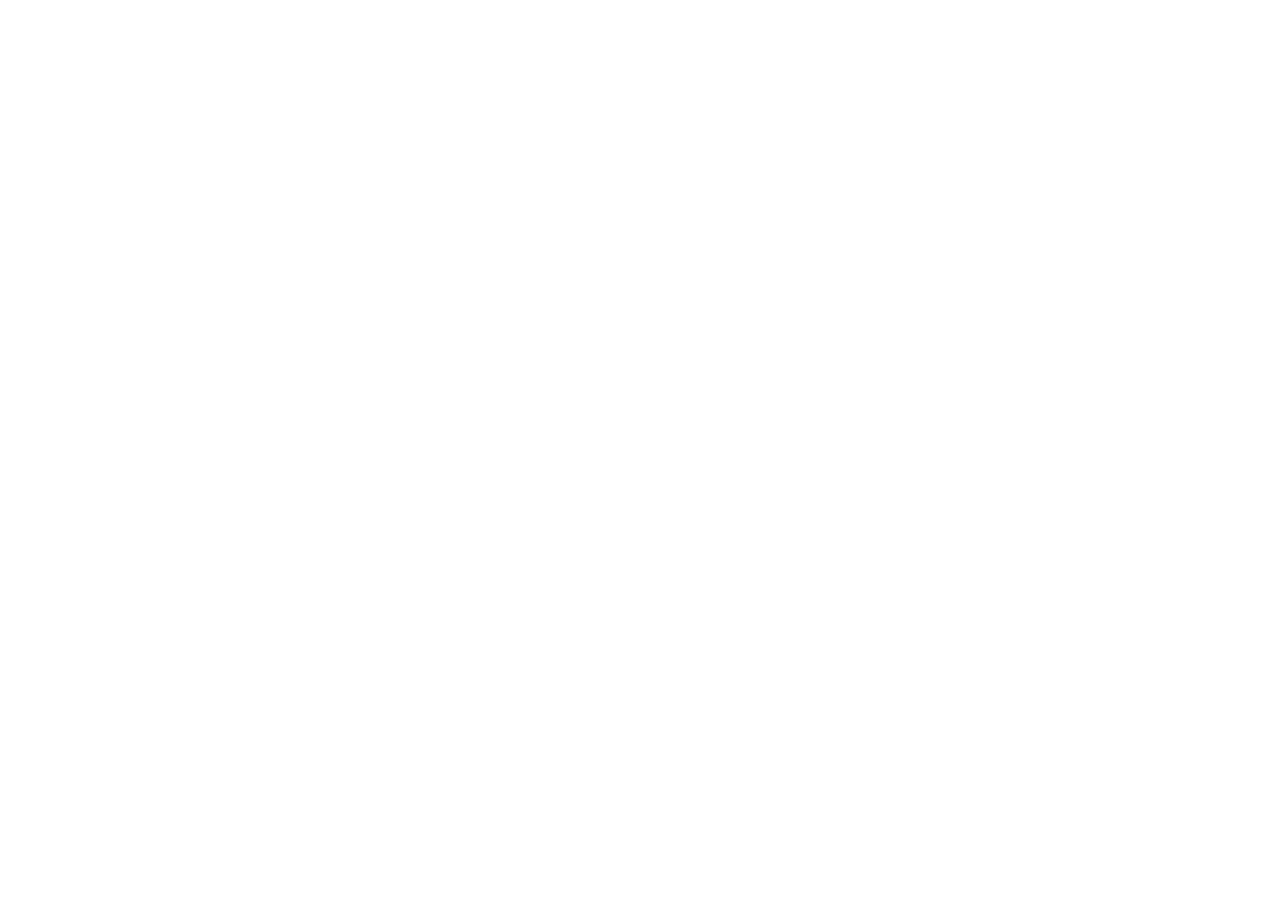
==== conhecimentos.html @ 0d008a17 "primeiro commit" ====
<!DOCTYPE html>
<html lang="pt-br">
  <head>
    <meta charset="UTF-8" />
    <meta http-equiv="X-UA-Compatible" content="IE=edge" />
    <meta name="viewport" content="width=device-width, initial-scale=1.0" />
    <title>Currículo - Camilla</title>
    <link rel="stylesheet" href="./css/styles.css" />
  </head>
  <body>
    <header></header>
  </body>
</html>
---- css/styles.css ----
html,
body,
* {
  padding: 0;
  margin: 0;
  font-family: Verdana, Geneva, Tahoma, sans-serif;
}
span {
  color: #03646b;
  font-family: "Franklin Gothic Medium", "Arial Narrow", Arial, sans-serif;
}
h1 {
  text-transform: uppercase;
  font-size: 40px;
  font-family: "Franklin Gothic Medium", "Arial Narrow", Arial, sans-serif;
}
.coluna {
  text-transform: uppercase;
  background-color: #10033d;
  color: white;
  height: 930px;
  width: 200px;
  text-align: center;
}
section {
  display: flex;
}
.conteudo {
  margin-left: 30px;
  text-transform: uppercase;
}

a {
  color: #13c6e6;
}
a:hover {
  font-size: 15px;
  color: #03646b;
}
#info {
  font-size: 13px;
  text-transform: none;
  margin-top: 5px;
}
.eu {
  text-transform: none;
  padding: 30px 20px 0 0;
}
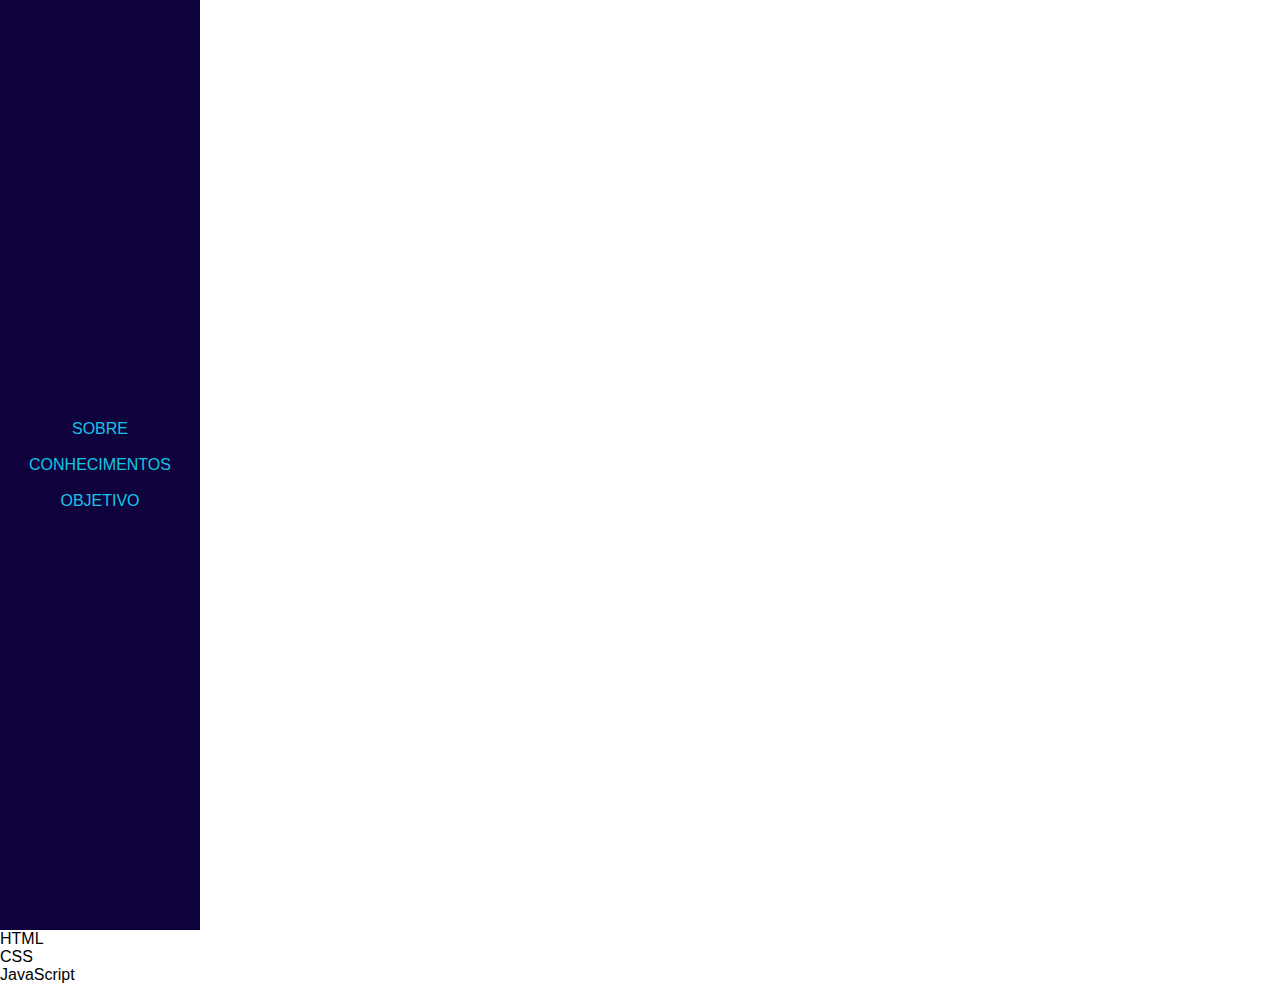
==== commit 595ff3c3: "melhorando o sobre" ====
--- a/conhecimentos.html
+++ b/conhecimentos.html
@@ -8,6 +8,26 @@
     <link rel="stylesheet" href="./css/styles.css" />
   </head>
   <body>
-    <header></header>
+    <section>
+      <div class="coluna">
+        <img src="" alt="" />
+        <nav>
+          <p><a href="./index.html">sobre</a></p>
+          <br />
+          <p>
+            <a href="./conhecimentos.html">conhecimentos</a>
+          </p>
+          <br />
+          <p><a href="./objetivos.html">objetivo</a></p>
+        </nav>
+      </div>
+      <div>
+        <ol>
+          <li>HTML</li>
+          <li>CSS</li>
+          <li>JavaScript</li>
+        </ol>
+      </div>
+    </section>
   </body>
 </html>
--- a/css/styles.css
+++ b/css/styles.css
@@ -4,6 +4,12 @@
   padding: 0;
   margin: 0;
   font-family: Verdana, Geneva, Tahoma, sans-serif;
+}
+.container {
+  height: auto;
+  width: auto;
+  display: flex;
+  align-items: center;
 }
 span {
   color: #03646b;
@@ -20,18 +26,28 @@
   color: white;
   height: 930px;
   width: 200px;
+  display: flex;
+  align-items: center;
   text-align: center;
+  justify-content: center;
 }
-section {
-  display: flex;
+.imagem {
+  height: 130px;
+  width: 130px;
+  border-radius: 50%;
+  object-fit: cover;
+  border: 3px solid;
+  border-color: #13c6e6;
 }
 .conteudo {
   margin-left: 30px;
   text-transform: uppercase;
+  float: inline-end;
 }
 
 a {
   color: #13c6e6;
+  text-decoration: none;
 }
 a:hover {
   font-size: 15px;
@@ -46,3 +62,32 @@
   text-transform: none;
   padding: 30px 20px 0 0;
 }
+.fa {
+  padding: 15px;
+  width: 20px;
+  text-align: center;
+  text-decoration: none;
+  border-radius: 35%;
+  margin: 20px 10px 10px 10px;
+}
+.fa:hover {
+  opacity: 0.7;
+  color: white;
+}
+.fa-facebook {
+  background-color: #3b5998;
+  color: white;
+}
+.fa-linkedin {
+  background-color: #007bb5;
+  color: white;
+}
+.fa-instagram {
+  background-image: url(../images/fundo-insta.webp);
+  background-size: cover;
+  color: white;
+}
+.fa-github {
+  background: black;
+  color: white;
+}
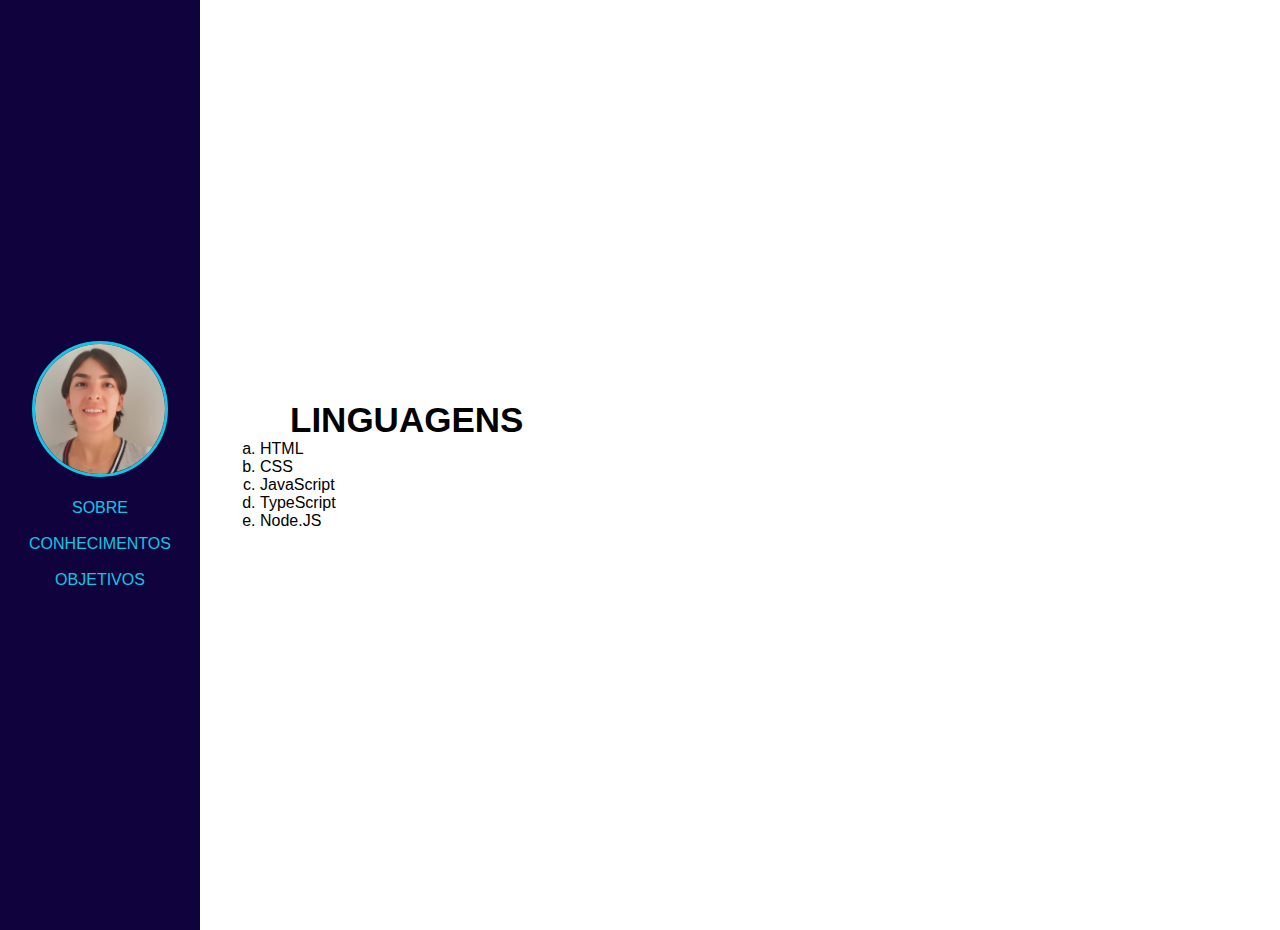
==== commit e7d8dce7: "completando objetivos" ====
--- a/conhecimentos.html
+++ b/conhecimentos.html
@@ -9,24 +9,32 @@
   </head>
   <body>
     <section>
-      <div class="coluna">
-        <img src="" alt="" />
-        <nav>
-          <p><a href="./index.html">sobre</a></p>
+      <div class="container">
+        <div class="coluna">
+          <img src="" alt="" />
+          <nav>
+            <p><img class="imagem" src="./images/camilla.jpeg" alt="" /></p>
+            <br />
+            <p><a href="./index.html">sobre</a></p>
+            <br />
+            <p>
+              <a href="./conhecimentos.html">conhecimentos</a>
+            </p>
+            <br />
+            <p><a href="./objetivos.html">objetivos</a></p>
+          </nav>
+        </div>
+        <div class="conteudo2">
+          <h1 class="titulo">Linguagens</h1>
           <br />
-          <p>
-            <a href="./conhecimentos.html">conhecimentos</a>
-          </p>
-          <br />
-          <p><a href="./objetivos.html">objetivo</a></p>
-        </nav>
-      </div>
-      <div>
-        <ol>
-          <li>HTML</li>
-          <li>CSS</li>
-          <li>JavaScript</li>
-        </ol>
+          <ol>
+            <li>HTML</li>
+            <li>CSS</li>
+            <li>JavaScript</li>
+            <li>TypeScript</li>
+            <li>Node.JS</li>
+          </ol>
+        </div>
       </div>
     </section>
   </body>
--- a/css/styles.css
+++ b/css/styles.css
@@ -19,6 +19,12 @@
   text-transform: uppercase;
   font-size: 40px;
   font-family: "Franklin Gothic Medium", "Arial Narrow", Arial, sans-serif;
+}
+h2 {
+  text-transform: uppercase;
+  font-size: 25px;
+  font-family: "Franklin Gothic Medium", "Arial Narrow", Arial, sans-serif;
+  padding: 30px;
 }
 .coluna {
   text-transform: uppercase;
@@ -91,3 +97,18 @@
   background: black;
   color: white;
 }
+.conteudo2 {
+  margin-left: 60px;
+  float: inline-end;
+}
+.titulo {
+  margin-left: 30px;
+  float: inline-end;
+  font-size: 35px;
+}
+ul {
+  list-style-type: square;
+}
+ol {
+  list-style-type: lower-alpha;
+}
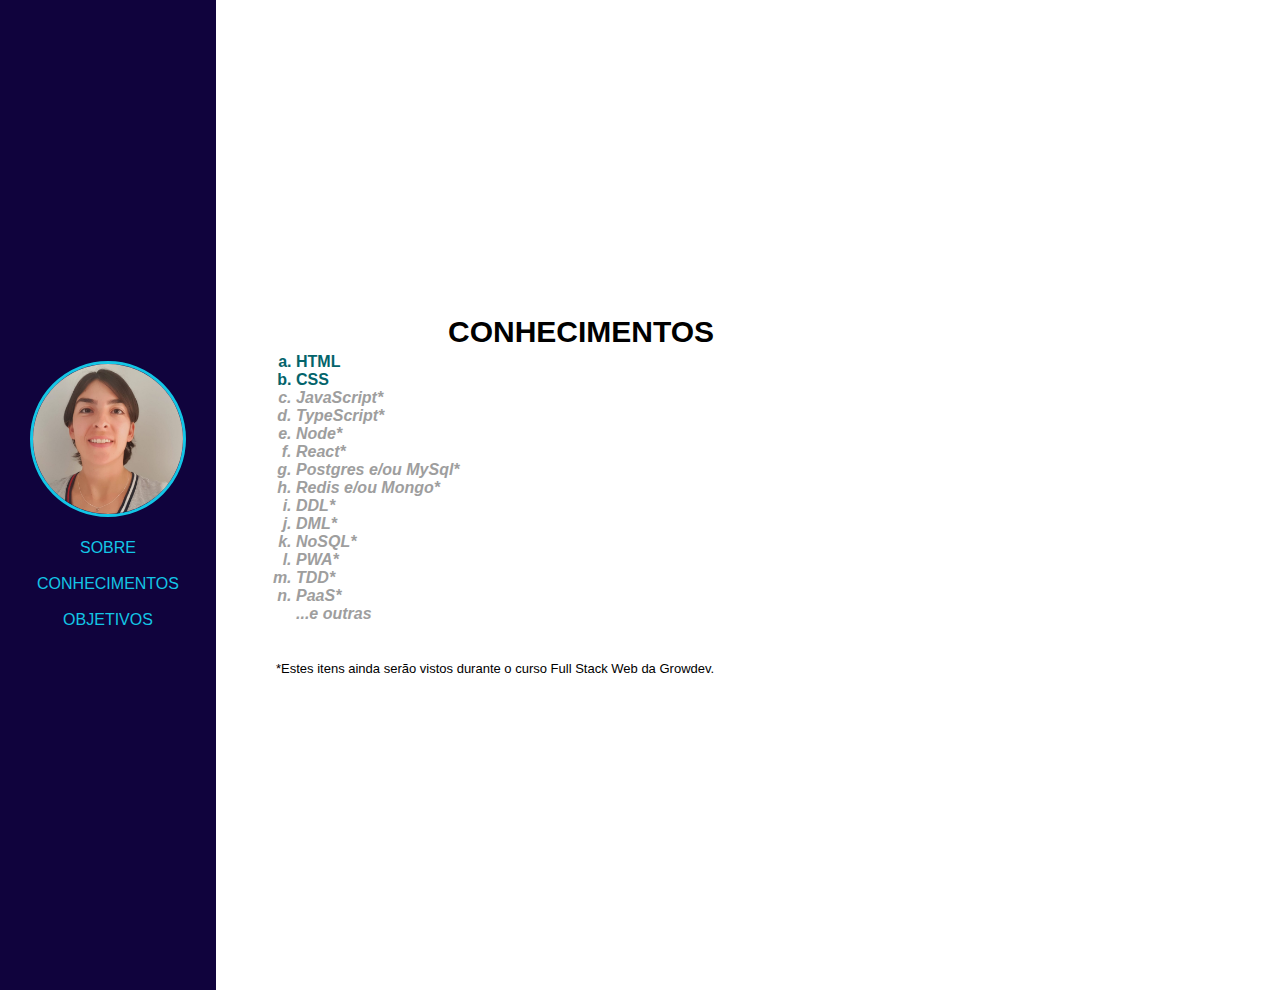
==== commit c21fa7ff: "finalizando" ====
--- a/conhecimentos.html
+++ b/conhecimentos.html
@@ -6,6 +6,7 @@
     <meta name="viewport" content="width=device-width, initial-scale=1.0" />
     <title>Currículo - Camilla</title>
     <link rel="stylesheet" href="./css/styles.css" />
+    <link rel="shortcut icon" href="./images/cv.png" type="image/x-icon" />
   </head>
   <body>
     <section>
@@ -17,23 +18,39 @@
             <br />
             <p><a href="./index.html">sobre</a></p>
             <br />
-            <p>
-              <a href="./conhecimentos.html">conhecimentos</a>
-            </p>
+            <p><a href="./conhecimentos.html">conhecimentos</a></p>
             <br />
             <p><a href="./objetivos.html">objetivos</a></p>
           </nav>
         </div>
         <div class="conteudo2">
-          <h1 class="titulo">Linguagens</h1>
+          <h1 class="titulo">Conhecimentos</h1>
           <br />
           <ol>
-            <li>HTML</li>
-            <li>CSS</li>
-            <li>JavaScript</li>
-            <li>TypeScript</li>
-            <li>Node.JS</li>
+            <span>
+              <li>HTML</li>
+              <li>CSS</li>
+            </span>
+
+            <li>JavaScript*</li>
+            <li>TypeScript*</li>
+            <li>Node*</li>
+            <li>React*</li>
+            <li>Postgres e/ou MySql*</li>
+            <li>Redis e/ou Mongo*</li>
+            <li>DDL*</li>
+            <li>DML*</li>
+            <li>NoSQL*</li>
+            <li>PWA*</li>
+            <li>TDD*</li>
+            <li>PaaS*</li>
+            ...e outras
           </ol>
+          <br />
+          <p id="nota">
+            *Estes itens ainda serão vistos durante o curso Full Stack Web da
+            Growdev.
+          </p>
         </div>
       </div>
     </section>
--- a/css/styles.css
+++ b/css/styles.css
@@ -14,6 +14,7 @@
 span {
   color: #03646b;
   font-family: "Franklin Gothic Medium", "Arial Narrow", Arial, sans-serif;
+  font-style: normal;
 }
 h1 {
   text-transform: uppercase;
@@ -22,24 +23,23 @@
 }
 h2 {
   text-transform: uppercase;
-  font-size: 25px;
+  font-size: 20px;
   font-family: "Franklin Gothic Medium", "Arial Narrow", Arial, sans-serif;
-  padding: 30px;
 }
 .coluna {
   text-transform: uppercase;
   background-color: #10033d;
   color: white;
   height: 930px;
-  width: 200px;
+  padding: 30px 30px;
   display: flex;
   align-items: center;
   text-align: center;
   justify-content: center;
 }
 .imagem {
-  height: 130px;
-  width: 130px;
+  height: 150px;
+  width: 150px;
   border-radius: 50%;
   object-fit: cover;
   border: 3px solid;
@@ -67,6 +67,7 @@
 .eu {
   text-transform: none;
   padding: 30px 20px 0 0;
+  text-align: left;
 }
 .fa {
   padding: 15px;
@@ -104,11 +105,24 @@
 .titulo {
   margin-left: 30px;
   float: inline-end;
-  font-size: 35px;
+  font-size: 30px;
 }
 ul {
   list-style-type: square;
+  padding: 20px;
 }
 ol {
   list-style-type: lower-alpha;
+  color: #9e9e9e;
+  font-style: italic;
+  font-weight: bolder;
+  padding: 20px;
 }
+#nota {
+  font-size: 13px;
+  font-family: Arial, Helvetica, sans-serif;
+}
+table {
+  margin-top: 50px;
+  text-align: left;
+}
